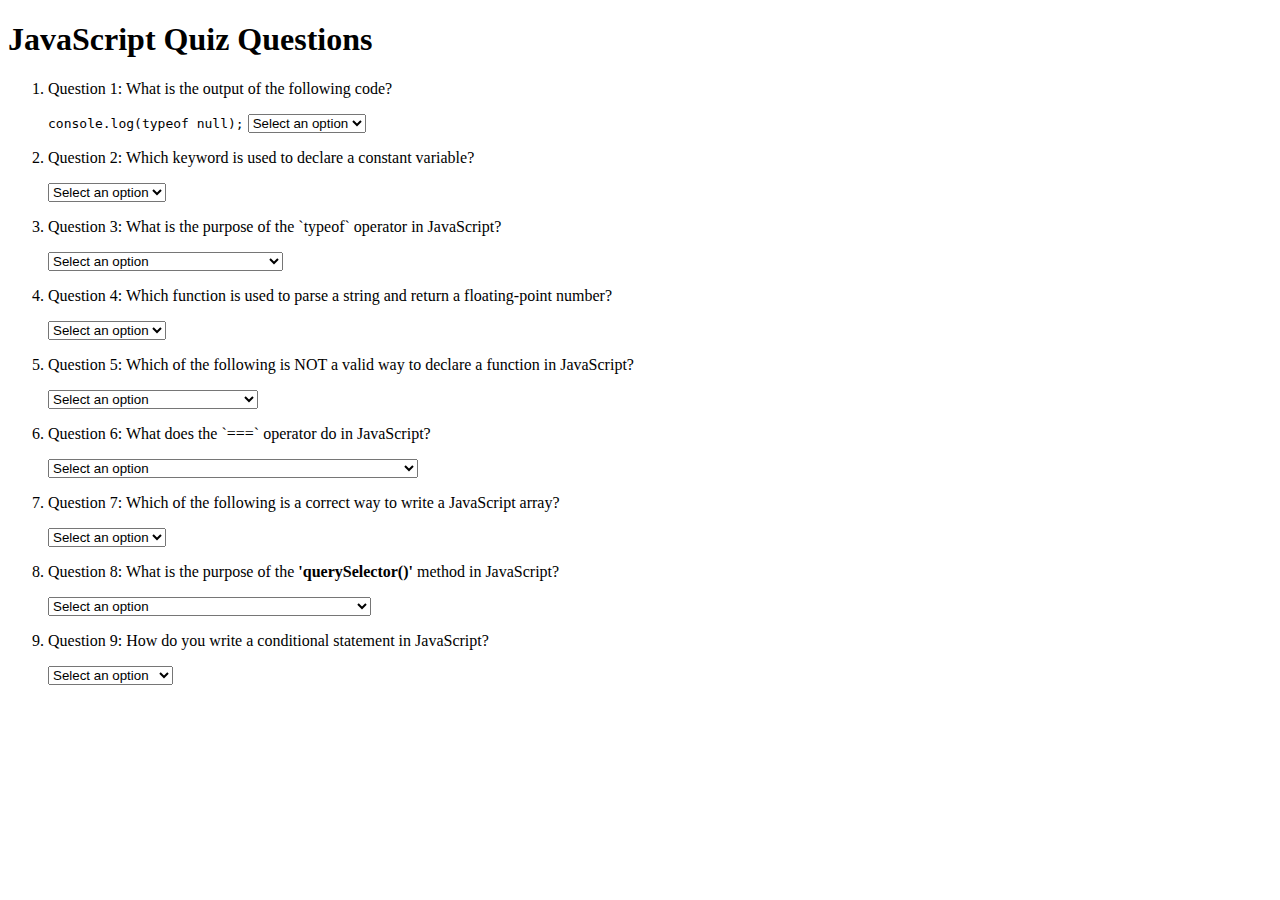
==== code-quiz-questions.html @ 7e67c37d "adding html for container and scoreboard" ====
<!DOCTYPE html>
<html lang="en">

<head>
  <meta charset="UTF-8">
  <meta name="viewport" content="width=device-width, initial-scale=1.0">
  <title>JavaScript Code Quiz Questions</title>
  <link rel="stylesheet" href="./assets/styles.css" />
</head>

<body>

  <h1>JavaScript Quiz Questions</h1>
  <form id="quiz-form">
    <ol>
      <li>
        <p>Question 1: What is the output of the following code?</p>
        <code>console.log(typeof null);</code>
        <select name="q1" id="q1">
          <option value="" selected disabled>Select an option</option>
          <option value="a">string</option>
          <option value="b">number</option>
          <option value="c">object</option>
          <option value="d">null*</option>
        </select>
      </li>
      <li>
        <p>Question 2: Which keyword is used to declare a constant variable?</p>
        <select name="q2" id="q2">
          <option value="" selected disabled>Select an option</option>
          <option value="a">var</option>
          <option value="b">let</option>
          <option value="c">const*</option>
          <option value="d">const var</option>
        </select>
      </li>
      <li>
        <p>Question 3: What is the purpose of the `typeof` operator in JavaScript?</p>
        <select name="q3" id="q3">
          <option value="" selected disabled>Select an option</option>
          <option value="a">To check if a variable is defined</option>
          <option value="b">To check the data type of a value*</option>
          <option value="c">To compare two variables</option>
          <option value="d">To perform mathematical operations</option>
        </select>
      </li>
      <li>
        <p>Question 4: Which function is used to parse a string and return a floating-point number?</p>
        <select name="q4" id="q4">
          <option value="" selected disabled>Select an option</option>
          <option value="a">parseInt</option>
          <option value="b">parseFloat*</option>
          <option value="c">toFixed</option>
          <option value="d">Math.round</option>
        </select>
      </li>
      <li>
        <p>Question 5: Which of the following is NOT a valid way to declare a function in JavaScript?</p>
        <select name="q5" id="q5">
          <option value="" selected disabled>Select an option</option>
          <option value="a">function myFunction() {}</option>
          <option value="b">const myFunction = function() {}</option>
          <option value="c">const myFunction = () => {}</option>
          <option value="d">let myFunction = {};</option>
        </select>
      </li>
      <li>
        <p>Question 6: What does the `===` operator do in JavaScript?</p>
        <select name="q6" id="q6">
          <option value="" selected disabled>Select an option</option>
          <option value="a">Checks if two values are equal, including type comparison*</option>
          <option value="b">Assigns a value to a variable</option>
          <option value="c">Compares two values without type comparison</option>
          <option value="d">Performs bitwise XOR operation</option>
        </select>
      </li>
      <li>
        <p>Question 7: Which of the following is a correct way to write a JavaScript array?</p>
        <select name="q7" id="q7">
          <option value="" selected disabled>Select an option</option>
          <option value="a">[1, 2, 3, 4]</option>
          <option value="b">(1, 2, 3, 4)</option>
          <option value="c">{1, 2, 3, 4}</option>
          <option value="d">"1, 2, 3, 4"*</option>
        </select>
      </li>
      <li>
        <p>Question 8: What is the purpose of the <strong>'querySelector()'</strong> method in JavaScript?</p>
        <select name="q8" id="q8">
          <option value="" selected disabled>Select an option</option>
          <option value="a">To select and modify HTML elements</option>
          <option value="b">To execute a function repeatedly</option>
          <option value="c">To select an element based on its CSS class or ID*</option>
          <option value="d">To add event listeners to elements</option>
        </select>
      </li>
      <li>
        <p>Question 9: How do you write a conditional statement in JavaScript?</p>
        <select name="q9" id="q9">
          <option value="" selected disabled>Select an option</option>
          <option value="a">if-else statement*</option>
          <option value="b">while loop</option>
          <option value="c"> for loop</option>
          <option value="d">switch statement</option>
        </select>
      </li>



</body>

</html>
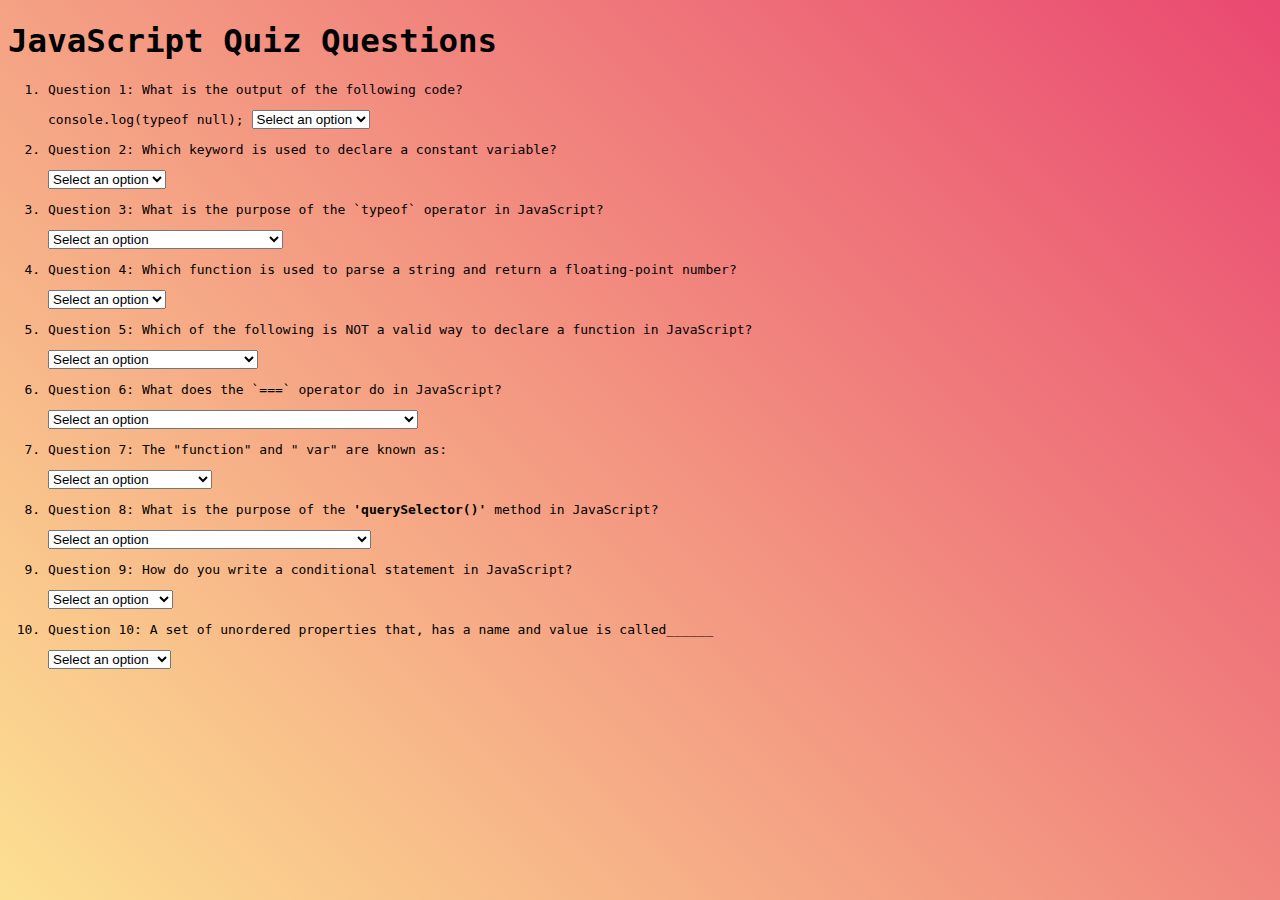
==== commit b08ea3e2: "questions setup quiz" ====
--- a/code-quiz-questions.html
+++ b/code-quiz-questions.html
@@ -75,13 +75,13 @@
         </select>
       </li>
       <li>
-        <p>Question 7: Which of the following is a correct way to write a JavaScript array?</p>
+        <p>Question 7: The "function" and " var" are known as:</p>
         <select name="q7" id="q7">
           <option value="" selected disabled>Select an option</option>
-          <option value="a">[1, 2, 3, 4]</option>
-          <option value="b">(1, 2, 3, 4)</option>
-          <option value="c">{1, 2, 3, 4}</option>
-          <option value="d">"1, 2, 3, 4"*</option>
+          <option value="a">Keywords</option>
+          <option value="b">Data types</option>
+          <option value="c">Declaration statements*</option>
+          <option value="d">Prototypes</option>
         </select>
       </li>
       <li>
@@ -104,6 +104,16 @@
           <option value="d">switch statement</option>
         </select>
       </li>
+      <li>
+        <p>Question 10: A set of unordered properties that, has a name and value is called______</p>
+        <select name="q10" id="q10">
+          <option value="" selected disabled>Select an option</option>
+          <option value="a">String</option>
+          <option value="b">Array</option>
+          <option value="c"> Serialized Object</option>
+          <option value="d">Object</option>
+        </select>
+      </li>
 
 
 
--- a/assets/styles.css
+++ b/assets/styles.css
@@ -0,0 +1,55 @@
+html {
+  font-family: monospace;
+  height: 100%;
+}
+
+body {
+  background: linear-gradient(45deg, hsla(44, 95%, 78%, 1) 0%, hsla(345, 79%, 60%, 1) 100%);
+}
+
+header {
+  display: flex;
+}
+
+nav {
+  margin: 3%;
+  width: fit-content;
+  padding: 0.65rem;
+  font-weight: 800;
+  border: 6px #800080 outset;
+  background-color: #d285e5;
+  display: flex;
+  flex-wrap: wrap;
+
+}
+
+nav a {
+  color: black;
+  text-decoration: none;
+  padding: 5px;
+}
+
+h1 {
+  font-size: 2.5em;
+}
+
+button {
+  background-color: purple;
+  color: white;
+  padding: 1rem;
+  border-radius: 1rem;
+  border: 2px ridge #2d0233;
+  cursor: pointer;
+}
+
+#container {
+  display: flex;
+  flex-direction: column;
+  align-items: center;
+  max-width: 50%;
+  margin: auto;
+  margin-top: 10%;
+  height: 75%;
+  box-sizing: border-box;
+  padding: 20px 0;
+}